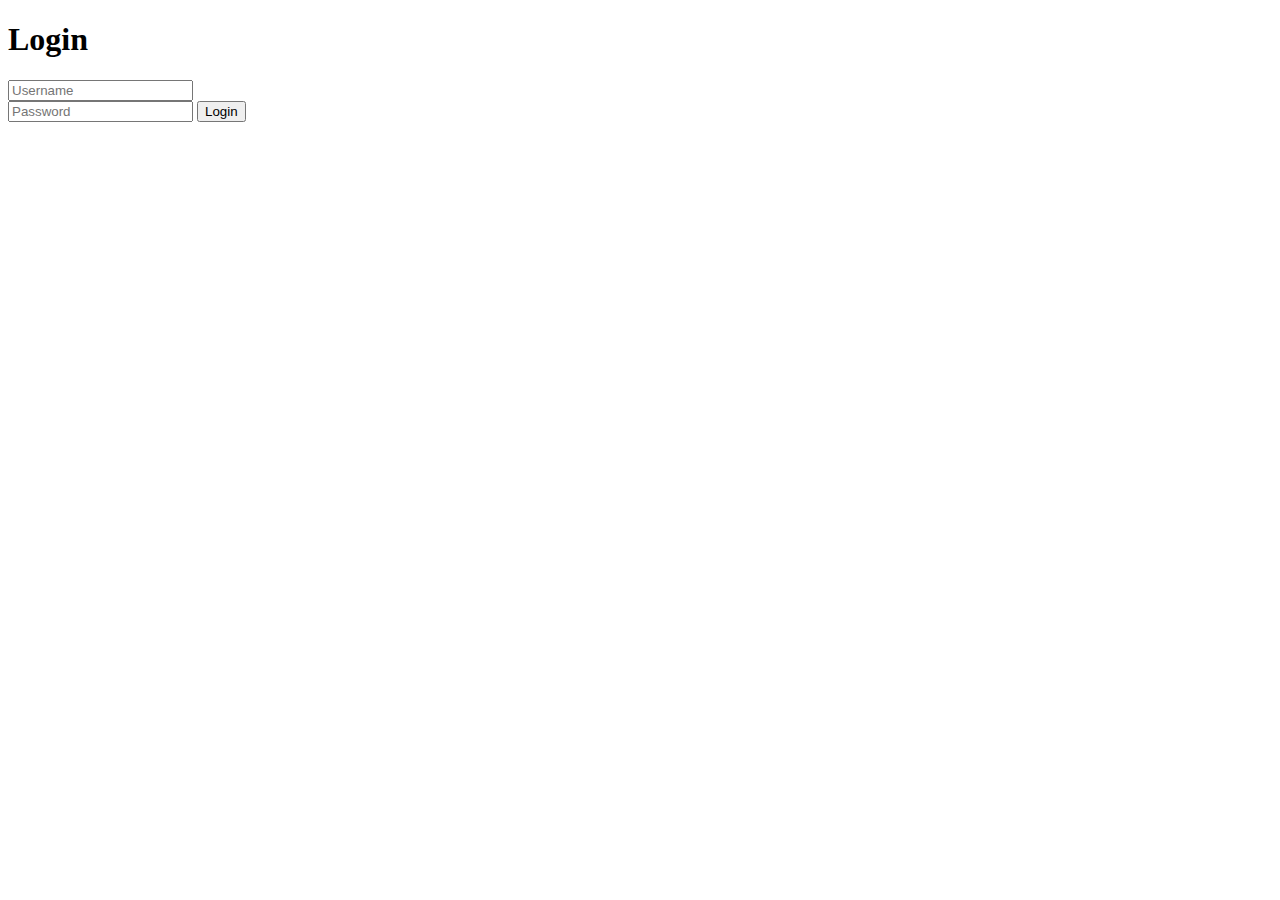
==== index.html @ ff02afca "Update index.html" ====
<!DOCTYPE html>
<html lang="en">
<head>
    <meta charset="UTF-8">
    <meta http-equiv="X-UA-Compatible" content="IE=edge">
    <meta name="viewport" content="width=device-width, initial-scale=1.0">
    <link href="https://cdn.jsdelivr.net/npm/bootstrap@5.0.2/dist/css/bootstrap.min.css" rel="stylesheet" integrity="sha384-EVSTQN3/azprG1Anm3QDgpJLIm9Nao0Yz1ztcQTwFspd3yD65VohhpuuCOmLASjC" crossorigin="anonymous">
    <title>Bootstrap</title>
</head>
<body>
    <div class="container">
        <div class="row">
            <div class="col-md-4 offset-md-4">
                <h1 class="text-center">Login</h1>
                <div class="form-group">
                    <input type="text" name="username" class="form-control" placeholder="Username">
                </div>
                <div class="form-group">
                    <input type="password" name="password" class="form-control" placeholder="Password">
                    <button class="btn btn-primary btn-sm btn-outline-warning">Login</button>
                </div>
            </div>
        </div>        
    </div>
    
    <script src="https://cdn.jsdelivr.net/npm/@popperjs/core@2.9.2/dist/umd/popper.min.js" integrity="sha384-IQsoLXl5PILFhosVNubq5LC7Qb9DXgDA9i+tQ8Zj3iwWAwPtgFTxbJ8NT4GN1R8p" crossorigin="anonymous"></script>
    <script src="https://cdn.jsdelivr.net/npm/bootstrap@5.0.2/dist/js/bootstrap.min.js" integrity="sha384-cVKIPhGWiC2Al4u+LWgxfKTRIcfu0JTxR+EQDz/bgldoEyl4H0zUF0QKbrJ0EcQF" crossorigin="anonymous"></script>
    <script>
        function getRandomPosition(containerWidth, containerHeight, buttonWidth, buttonHeight) {
            var maxPosX = containerWidth - buttonWidth;
            var maxPosY = containerHeight - buttonHeight;
            var randomX = Math.floor(Math.random() * maxPosX);
            var randomY = Math.floor(Math.random() * maxPosY);
            return { x: randomX, y: randomY };
        }

        document.addEventListener("DOMContentLoaded", function() {
            var containerWidth = document.querySelector(".container").clientWidth;
            var containerHeight = document.querySelector(".container").clientHeight;
            var buttonWidth = document.querySelector("#btn btn-primary btn-sm btn-outline-warning").clientWidth;
            var buttonHeight = document.querySelector("#btn btn-primary btn-sm btn-outline-warning").clientHeight;

            document.querySelector("#btn btn-primary btn-sm btn-outline-warning").addEventListener("mouseenter", function() {
                var randomPosition = getRandomPosition(containerWidth, containerHeight, buttonWidth, buttonHeight);
                this.style.left = randomPosition.x + "px";
                this.style.top = randomPosition.y + "px";
            });
        });
    </script>
</body>
</html>
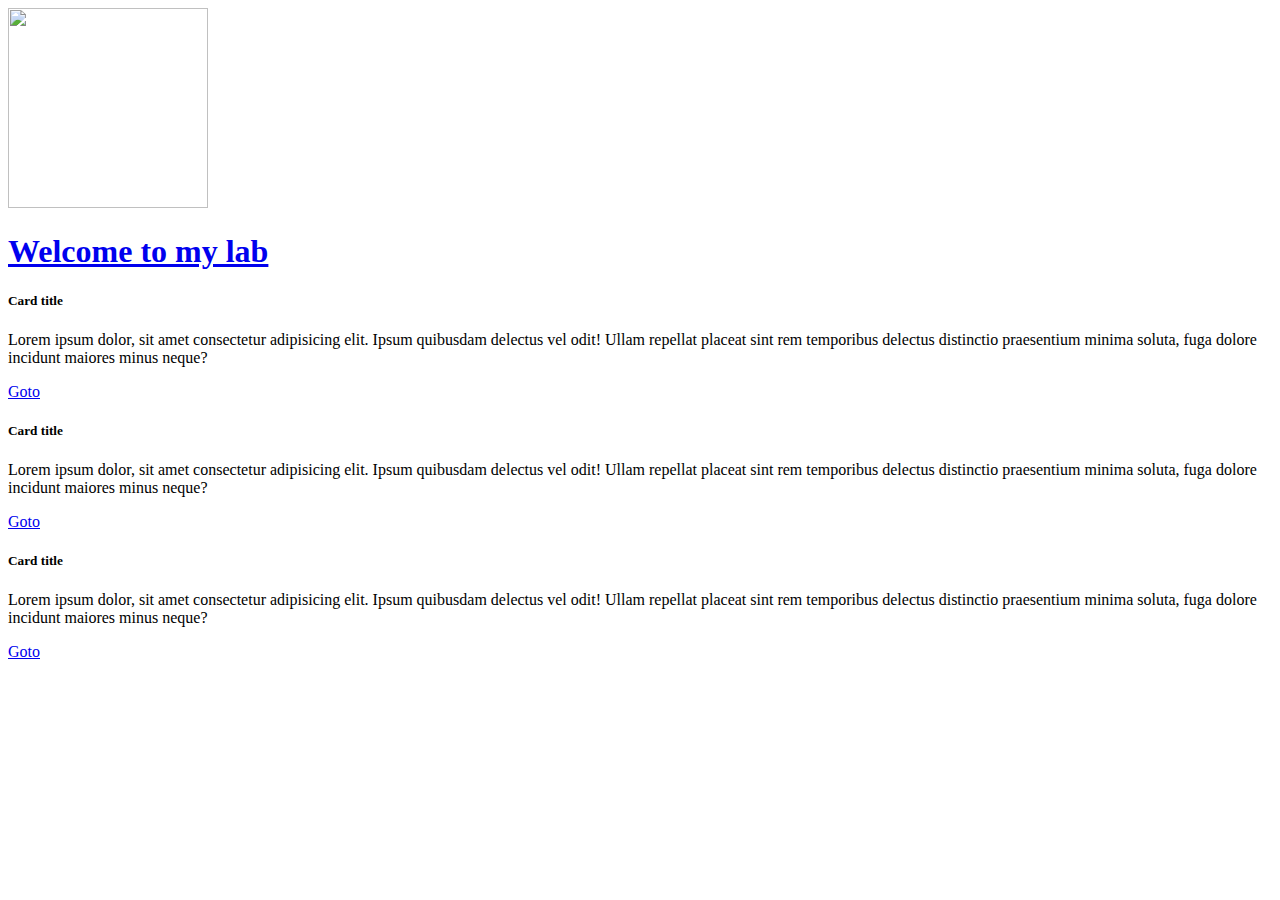
==== commit 52a240b3: "Update and rename main.html to index.html" ====
--- a/index.html
+++ b/index.html
@@ -1,51 +1,45 @@
-<!DOCTYPE html>
-<html lang="en">
-<head>
-    <meta charset="UTF-8">
-    <meta http-equiv="X-UA-Compatible" content="IE=edge">
-    <meta name="viewport" content="width=device-width, initial-scale=1.0">
-    <link href="https://cdn.jsdelivr.net/npm/bootstrap@5.0.2/dist/css/bootstrap.min.css" rel="stylesheet" integrity="sha384-EVSTQN3/azprG1Anm3QDgpJLIm9Nao0Yz1ztcQTwFspd3yD65VohhpuuCOmLASjC" crossorigin="anonymous">
-    <title>Bootstrap</title>
-</head>
-<body>
-    <div class="container">
-        <div class="row">
-            <div class="col-md-4 offset-md-4">
-                <h1 class="text-center">Login</h1>
-                <div class="form-group">
-                    <input type="text" name="username" class="form-control" placeholder="Username">
-                </div>
-                <div class="form-group">
-                    <input type="password" name="password" class="form-control" placeholder="Password">
-                    <button class="btn btn-primary btn-sm btn-outline-warning">Login</button>
-                </div>
-            </div>
-        </div>        
-    </div>
-    
-    <script src="https://cdn.jsdelivr.net/npm/@popperjs/core@2.9.2/dist/umd/popper.min.js" integrity="sha384-IQsoLXl5PILFhosVNubq5LC7Qb9DXgDA9i+tQ8Zj3iwWAwPtgFTxbJ8NT4GN1R8p" crossorigin="anonymous"></script>
-    <script src="https://cdn.jsdelivr.net/npm/bootstrap@5.0.2/dist/js/bootstrap.min.js" integrity="sha384-cVKIPhGWiC2Al4u+LWgxfKTRIcfu0JTxR+EQDz/bgldoEyl4H0zUF0QKbrJ0EcQF" crossorigin="anonymous"></script>
-    <script>
-        function getRandomPosition(containerWidth, containerHeight, buttonWidth, buttonHeight) {
-            var maxPosX = containerWidth - buttonWidth;
-            var maxPosY = containerHeight - buttonHeight;
-            var randomX = Math.floor(Math.random() * maxPosX);
-            var randomY = Math.floor(Math.random() * maxPosY);
-            return { x: randomX, y: randomY };
-        }
-
-        document.addEventListener("DOMContentLoaded", function() {
-            var containerWidth = document.querySelector(".container").clientWidth;
-            var containerHeight = document.querySelector(".container").clientHeight;
-            var buttonWidth = document.querySelector("#btn btn-primary btn-sm btn-outline-warning").clientWidth;
-            var buttonHeight = document.querySelector("#btn btn-primary btn-sm btn-outline-warning").clientHeight;
-
-            document.querySelector("#btn btn-primary btn-sm btn-outline-warning").addEventListener("mouseenter", function() {
-                var randomPosition = getRandomPosition(containerWidth, containerHeight, buttonWidth, buttonHeight);
-                this.style.left = randomPosition.x + "px";
-                this.style.top = randomPosition.y + "px";
-            });
-        });
-    </script>
-</body>
-</html>
+<!DOCTYPE html>
+<html lang="en">
+<head>
+    <meta charset="UTF-8">
+    <meta name="viewport" content="width=device-width, initial-scale=1.0">
+    <link href="https://cdn.jsdelivr.net/npm/bootstrap@5.3.1/dist/css/bootstrap.min.css" rel="stylesheet" integrity="sha384-4bw+/aepP/YC94hEpVNVgiZdgIC5+VKNBQNGCHeKRQN+PtmoHDEXuppvnDJzQIu9" crossorigin="anonymous">
+    <link rel="stylesheet" href="style.css">
+    <title>Document</title>
+</head>
+<header>
+    <nav class="navbar navbar-light bg-white">
+        <a class="navbar-brand" href="#">
+            <img src="https://i.imgur.com/ETtj5Ma.jpeg" width="200" height="200" class="d-inline-block align-top img-fluid" alt="">
+            <h1 class="fs-1 fw-bold p-5">Welcome to my lab</h1>
+        </a>
+    </nav>
+</header>
+<body>
+    <div class="work">
+        <div class="card">
+            <div class="card-body">
+              <h5 class="card-title">Card title</h5>
+              <p class="card-text">Lorem ipsum dolor, sit amet consectetur adipisicing elit. Ipsum quibusdam delectus vel odit! Ullam repellat placeat sint rem temporibus delectus distinctio praesentium minima soluta, fuga dolore incidunt maiores minus neque?</p>
+              <a href="#" class="btn btn-primary">Goto</a>
+            </div>
+          </div>
+          <div class="card">
+            <div class="card-body">
+              <h5 class="card-title">Card title</h5>
+              <p class="card-text">Lorem ipsum dolor, sit amet consectetur adipisicing elit. Ipsum quibusdam delectus vel odit! Ullam repellat placeat sint rem temporibus delectus distinctio praesentium minima soluta, fuga dolore incidunt maiores minus neque?</p>
+              <a href="#" class="btn btn-primary">Goto</a>
+            </div>
+          </div>
+          <div class="card">
+            <div class="card-body">
+              <h5 class="card-title">Card title</h5>
+              <p class="card-text">Lorem ipsum dolor, sit amet consectetur adipisicing elit. Ipsum quibusdam delectus vel odit! Ullam repellat placeat sint rem temporibus delectus distinctio praesentium minima soluta, fuga dolore incidunt maiores minus neque?</p>
+              <a href="#" class="btn btn-primary">Goto</a>
+            </div>
+          </div>
+    </div>
+</body>
+<script src="https://cdn.jsdelivr.net/npm/bootstrap@5.3.1/dist/js/bootstrap.bundle.min.js" integrity="sha384-HwwvtgBNo3bZJJLYd8oVXjrBZt8cqVSpeBNS5n7C8IVInixGAoxmnlMuBnhbgrkm" crossorigin="anonymous"></script>
+
+</html>
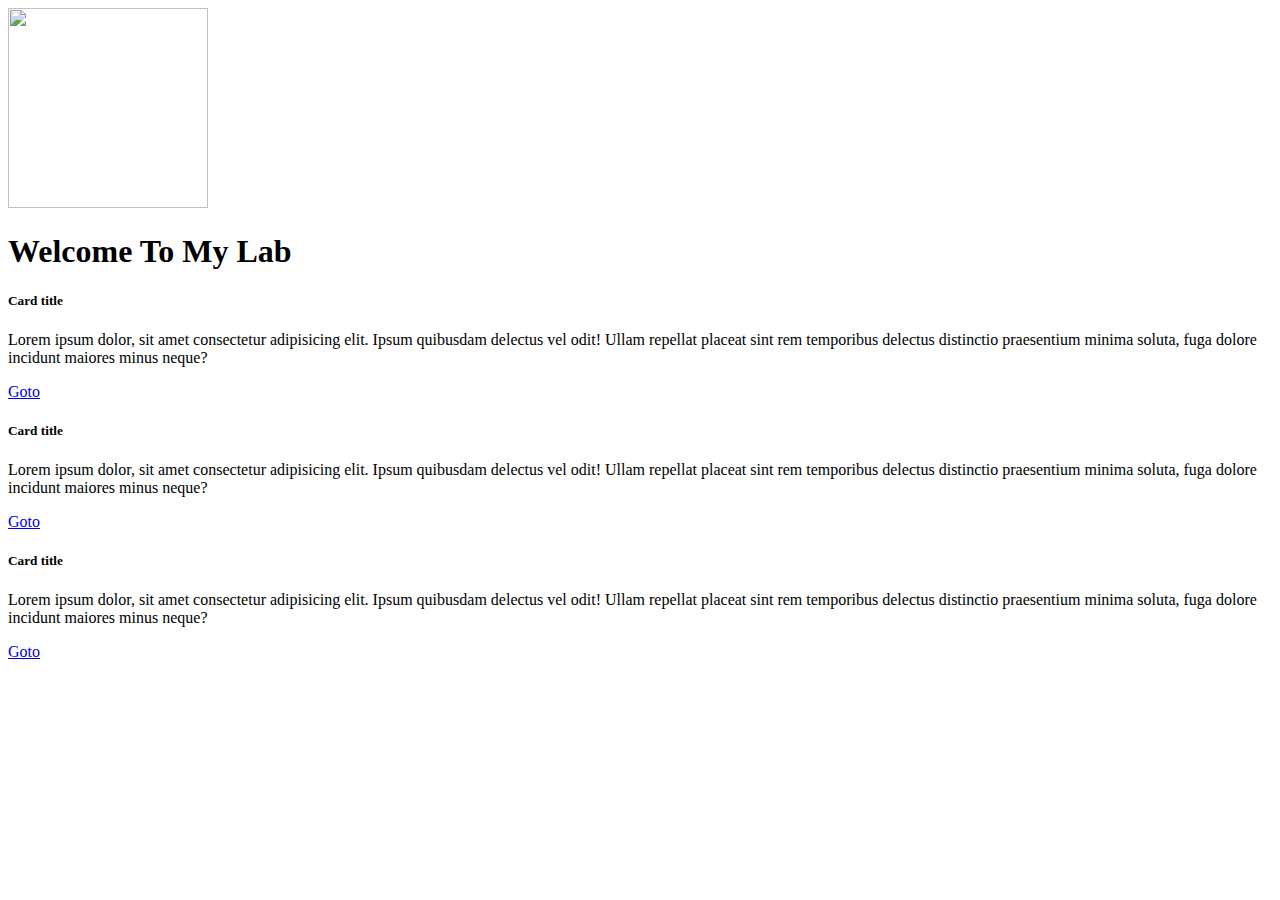
==== commit 06ed9708: "updated" ====
--- a/index.html
+++ b/index.html
@@ -8,13 +8,14 @@
     <title>Document</title>
 </head>
 <header>
-    <nav class="navbar navbar-light bg-white">
-        <a class="navbar-brand" href="#">
-            <img src="https://i.imgur.com/ETtj5Ma.jpeg" width="200" height="200" class="d-inline-block align-top img-fluid" alt="">
-            <h1 class="fs-1 fw-bold p-5">Welcome to my lab</h1>
-        </a>
-    </nav>
+  <nav class="navbar navbar-light bg-white">
+      <img src="https://i.imgur.com/ETtj5Ma.jpeg" width="200" height="200" class="rounded mx-auto d-block">
+  </nav>
+  <div>
+    <h1 class="text-primary text-center">Welcome To My Lab</h1>
+  </div>
 </header>
+
 <body>
     <div class="work">
         <div class="card">
@@ -42,4 +43,4 @@
 </body>
 <script src="https://cdn.jsdelivr.net/npm/bootstrap@5.3.1/dist/js/bootstrap.bundle.min.js" integrity="sha384-HwwvtgBNo3bZJJLYd8oVXjrBZt8cqVSpeBNS5n7C8IVInixGAoxmnlMuBnhbgrkm" crossorigin="anonymous"></script>
 
-</html>
+</html>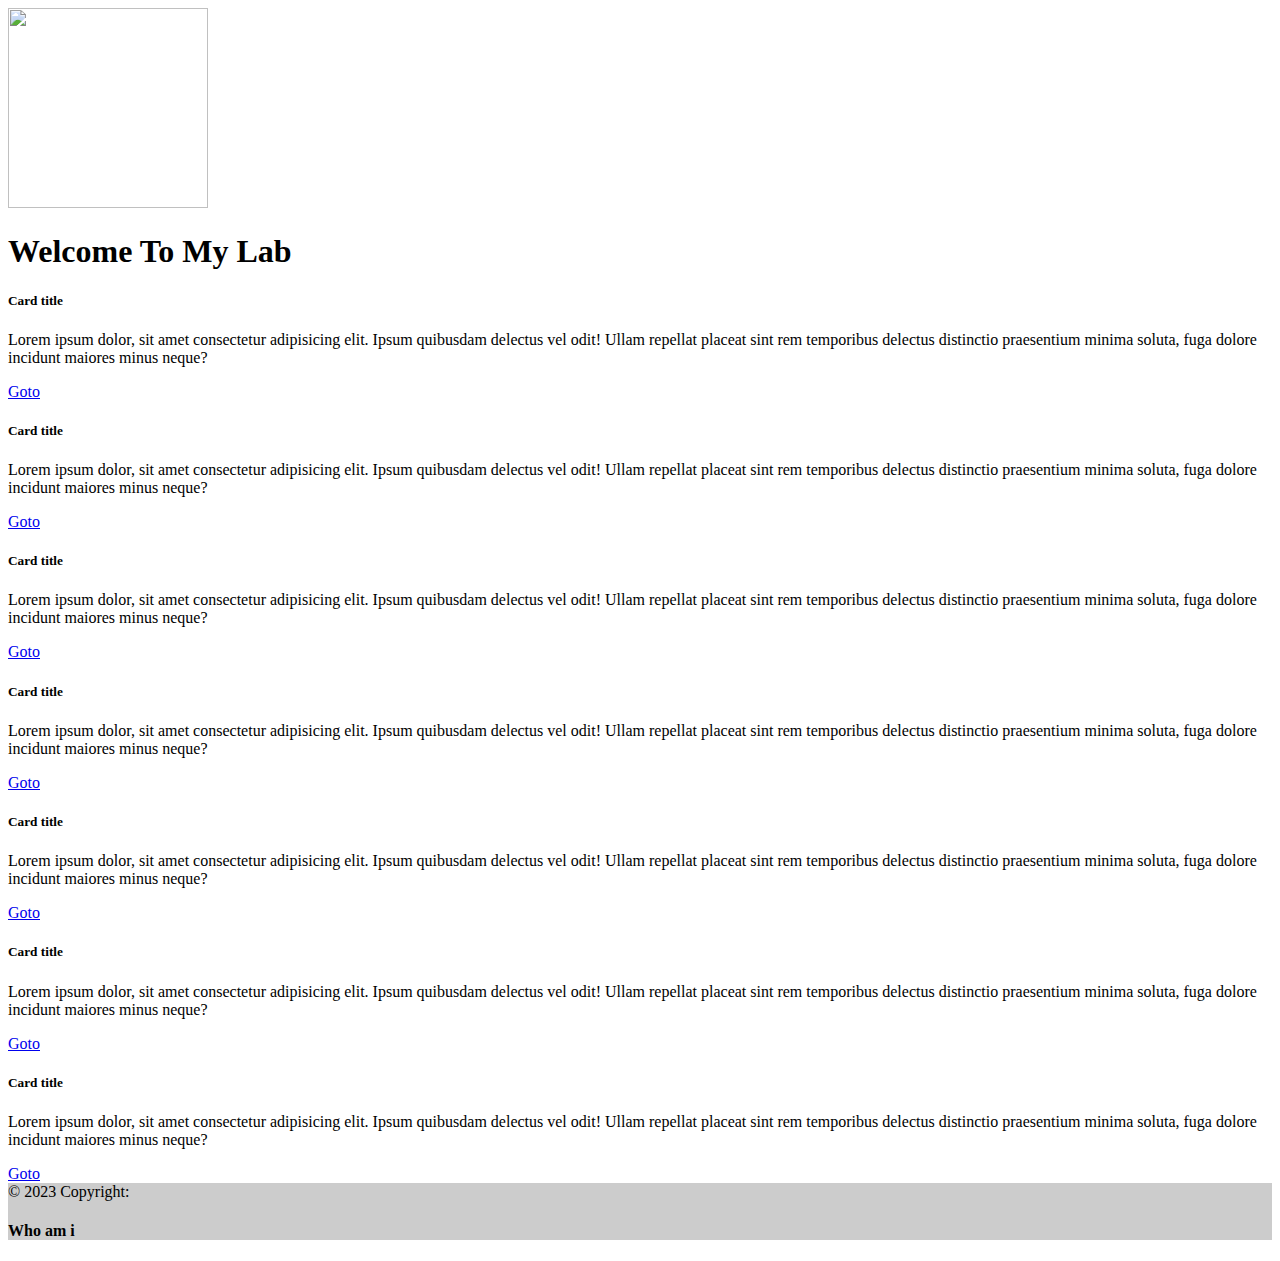
==== commit 7b6836e0: "update" ====
--- a/index.html
+++ b/index.html
@@ -18,10 +18,45 @@
 
 <body>
     <div class="work">
-        <div class="card">
-            <div class="card-body">
-              <h5 class="card-title">Card title</h5>
-              <p class="card-text">Lorem ipsum dolor, sit amet consectetur adipisicing elit. Ipsum quibusdam delectus vel odit! Ullam repellat placeat sint rem temporibus delectus distinctio praesentium minima soluta, fuga dolore incidunt maiores minus neque?</p>
+      <div class="card">
+          <div class="card-body">
+            <h5 class="card-title">Card title</h5>
+            <p class="card-text">Lorem ipsum dolor, sit amet consectetur adipisicing elit. Ipsum quibusdam delectus vel odit! Ullam repellat placeat sint rem temporibus delectus distinctio praesentium minima soluta, fuga dolore incidunt maiores minus neque?</p>
+            <a href="#" class="btn btn-primary">Goto</a>
+          </div>
+        </div>
+      <div class="card">
+          <div class="card-body">
+            <h5 class="card-title">Card title</h5>
+            <p class="card-text">Lorem ipsum dolor, sit amet consectetur adipisicing elit. Ipsum quibusdam delectus vel odit! Ullam repellat placeat sint rem temporibus delectus distinctio praesentium minima soluta, fuga dolore incidunt maiores minus neque?</p>
+            <a href="#" class="btn btn-primary">Goto</a>
+          </div>
+        </div>
+      <div class="card">
+          <div class="card-body">
+            <h5 class="card-title">Card title</h5>
+            <p class="card-text">Lorem ipsum dolor, sit amet consectetur adipisicing elit. Ipsum quibusdam delectus vel odit! Ullam repellat placeat sint rem temporibus delectus distinctio praesentium minima soluta, fuga dolore incidunt maiores minus neque?</p>
+            <a href="#" class="btn btn-primary">Goto</a>
+          </div>
+        </div>
+      <div class="card">
+          <div class="card-body">
+            <h5 class="card-title">Card title</h5>
+            <p class="card-text">Lorem ipsum dolor, sit amet consectetur adipisicing elit. Ipsum quibusdam delectus vel odit! Ullam repellat placeat sint rem temporibus delectus distinctio praesentium minima soluta, fuga dolore incidunt maiores minus neque?</p>
+            <a href="#" class="btn btn-primary">Goto</a>
+          </div>
+        </div>
+      <div class="card">
+          <div class="card-body">
+            <h5 class="card-title">Card title</h5>
+            <p class="card-text">Lorem ipsum dolor, sit amet consectetur adipisicing elit. Ipsum quibusdam delectus vel odit! Ullam repellat placeat sint rem temporibus delectus distinctio praesentium minima soluta, fuga dolore incidunt maiores minus neque?</p>
+            <a href="#" class="btn btn-primary">Goto</a>
+          </div>
+        </div>
+      <div class="card">
+        <div class="card-body">
+          <h5 class="card-title">Card title</h5>
+          <p class="card-text">Lorem ipsum dolor, sit amet consectetur adipisicing elit. Ipsum quibusdam delectus vel odit! Ullam repellat placeat sint rem temporibus delectus distinctio praesentium minima soluta, fuga dolore incidunt maiores minus neque?</p>
               <a href="#" class="btn btn-primary">Goto</a>
             </div>
           </div>
@@ -32,15 +67,23 @@
               <a href="#" class="btn btn-primary">Goto</a>
             </div>
           </div>
-          <div class="card">
-            <div class="card-body">
-              <h5 class="card-title">Card title</h5>
-              <p class="card-text">Lorem ipsum dolor, sit amet consectetur adipisicing elit. Ipsum quibusdam delectus vel odit! Ullam repellat placeat sint rem temporibus delectus distinctio praesentium minima soluta, fuga dolore incidunt maiores minus neque?</p>
-              <a href="#" class="btn btn-primary">Goto</a>
+        </div>
+        <div class="container my-5">
+
+          <footer class="bg-dark text-center text-white">
+        
+          <!-- Copyright -->
+          <div class="text-center p-3" style="background-color: rgba(0, 0, 0, 0.2);">
+            © 2023 Copyright:
+            <div class="container">
+              <h4>Who am i</h4><span class="text"></span>
             </div>
           </div>
-    </div>
-</body>
-<script src="https://cdn.jsdelivr.net/npm/bootstrap@5.3.1/dist/js/bootstrap.bundle.min.js" integrity="sha384-HwwvtgBNo3bZJJLYd8oVXjrBZt8cqVSpeBNS5n7C8IVInixGAoxmnlMuBnhbgrkm" crossorigin="anonymous"></script>
-
-</html>+          <!-- Copyright -->
+        </footer>
+          
+        </div>
+      </body>
+      <script src="https://cdn.jsdelivr.net/npm/bootstrap@5.3.1/dist/js/bootstrap.bundle.min.js" integrity="sha384-HwwvtgBNo3bZJJLYd8oVXjrBZt8cqVSpeBNS5n7C8IVInixGAoxmnlMuBnhbgrkm" crossorigin="anonymous"></script>
+      <script src="/javascript.js"></script>
+      </html>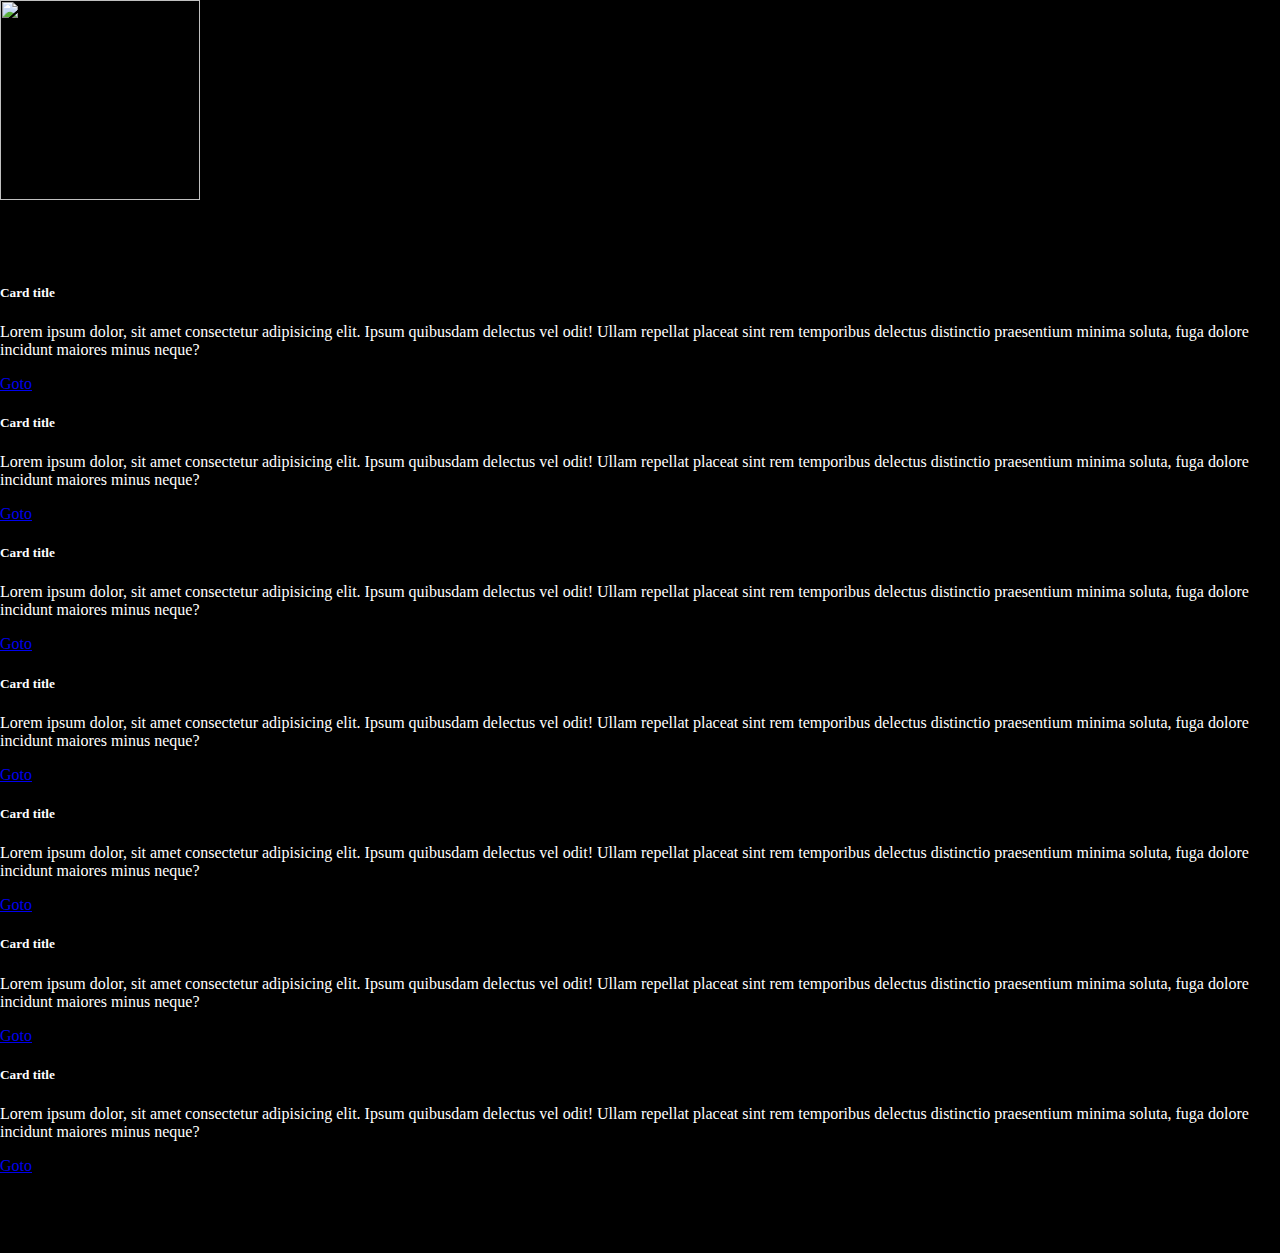
==== commit 082253da: "Update index.html" ====
--- a/index.html
+++ b/index.html
@@ -5,7 +5,7 @@
     <meta name="viewport" content="width=device-width, initial-scale=1.0">
     <link href="https://cdn.jsdelivr.net/npm/bootstrap@5.3.1/dist/css/bootstrap.min.css" rel="stylesheet" integrity="sha384-4bw+/aepP/YC94hEpVNVgiZdgIC5+VKNBQNGCHeKRQN+PtmoHDEXuppvnDJzQIu9" crossorigin="anonymous">
     <link rel="stylesheet" href="style.css">
-    <title>Document</title>
+    <title>Profile</title>
 </head>
 <header>
   <nav class="navbar navbar-light bg-white">
@@ -86,4 +86,4 @@
       </body>
       <script src="https://cdn.jsdelivr.net/npm/bootstrap@5.3.1/dist/js/bootstrap.bundle.min.js" integrity="sha384-HwwvtgBNo3bZJJLYd8oVXjrBZt8cqVSpeBNS5n7C8IVInixGAoxmnlMuBnhbgrkm" crossorigin="anonymous"></script>
       <script src="/javascript.js"></script>
-      </html>+      </html>
--- a/style.css
+++ b/style.css
@@ -0,0 +1,32 @@
+body{
+    margin: 0;
+    padding: 0;
+    background-color: black;
+}
+
+body{
+    overflow-x: hidden; 
+}
+
+.navbar-brand{
+    display: flex;
+    flex-direction: column;
+    align-items: center;
+}
+.card:hover{
+    transform: translate3d(2px, -2px, -5px);
+}
+
+.card{
+    background-color: transparent;
+    color: white;
+    border-radius: 25px;
+    border-color: rgb(255, 255, 255);
+}
+
+.text{
+    font-weight: bold;
+    font-size: 40px;
+    color: red;
+}
+
